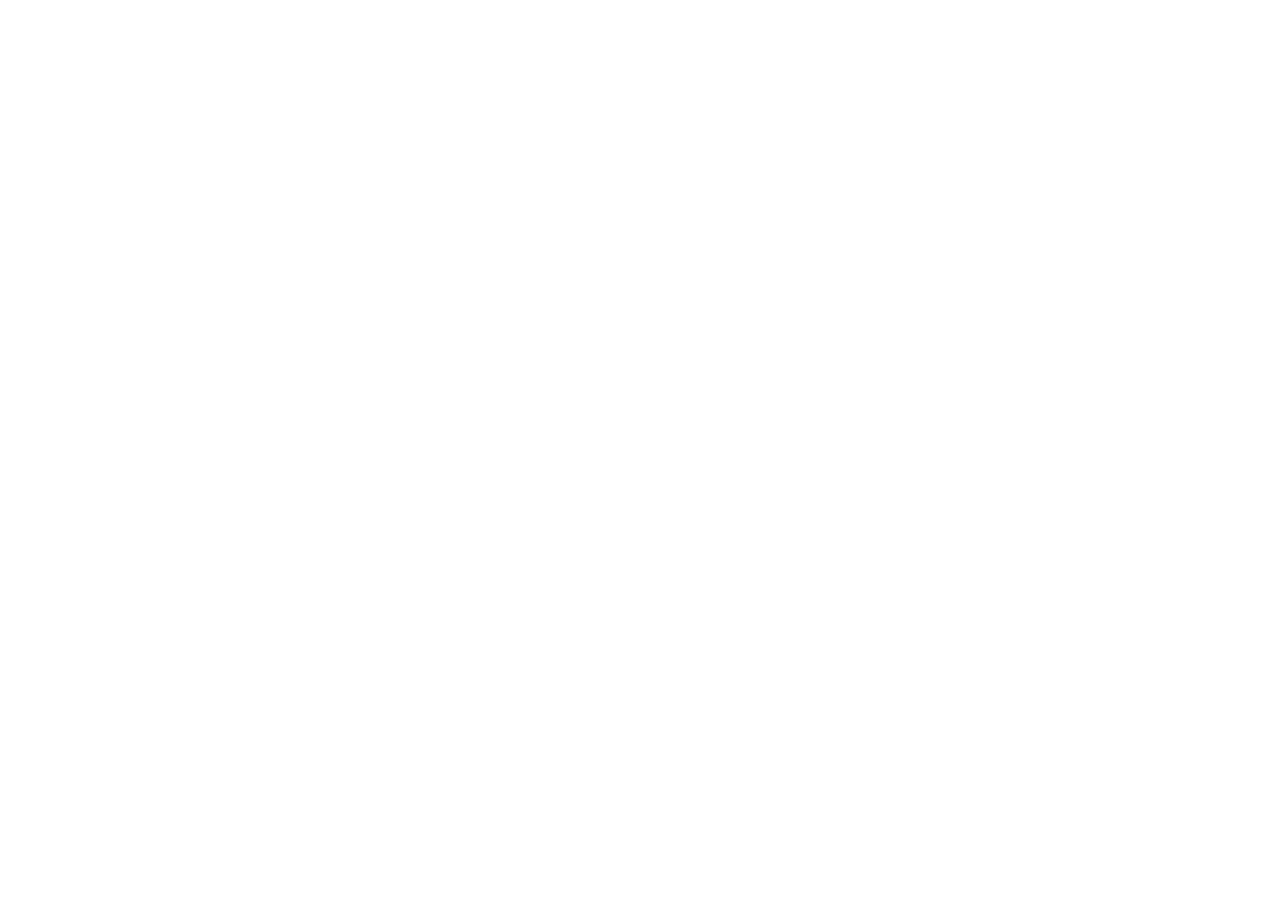
==== index.html @ 53b045c7 "mi primer commit agregando archivo index.html" ====
<!DOCTYPE html>
<html lang="en">
<head>
    <meta charset="UTF-8">
    <meta name="viewport" content="width=device-width, initial-scale=1.0">
    <meta http-equiv="X-UA-Compatible" content="ie=edge">
    <title>Document</title>
</head>
<body>
    
</body>
</html>
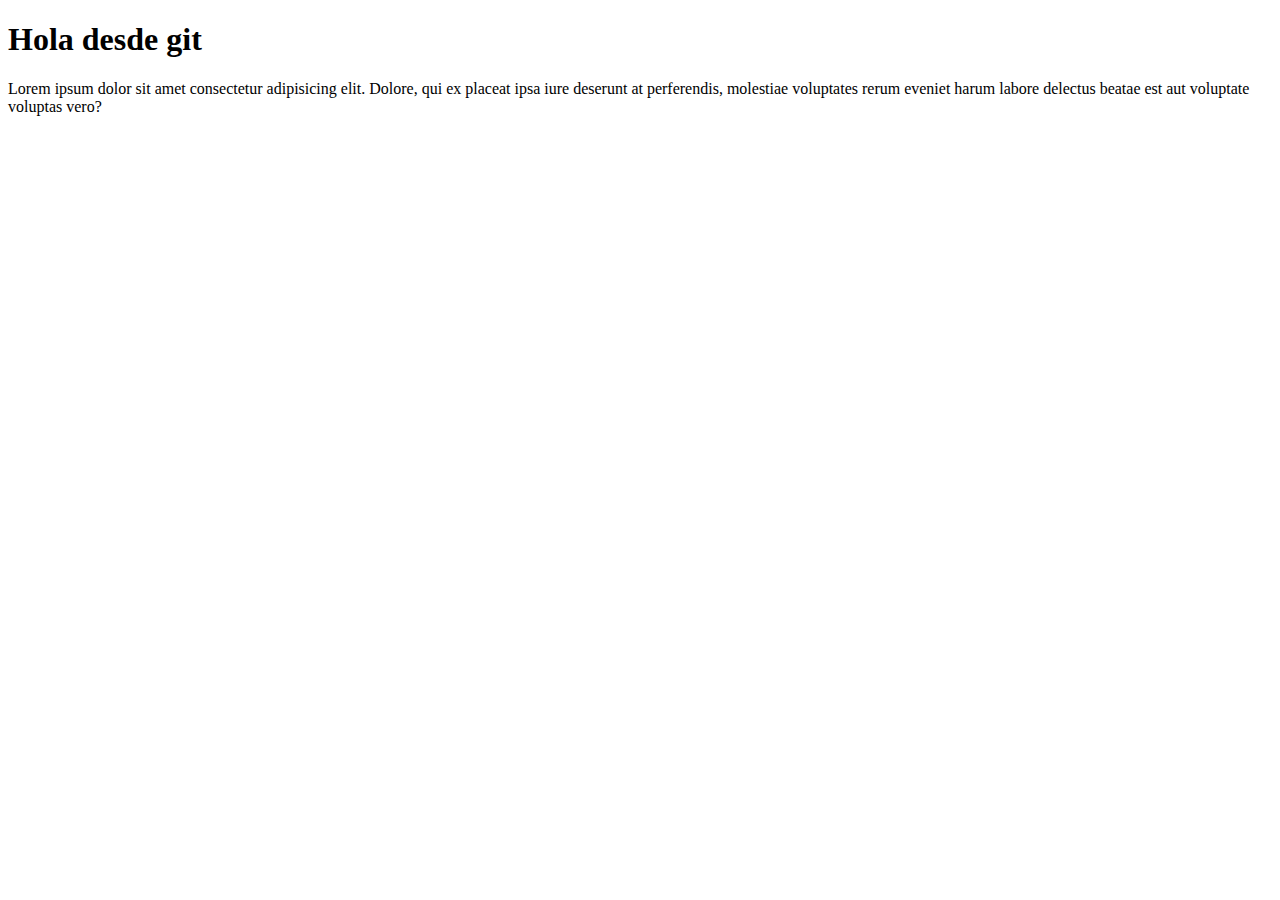
==== commit 102db466: "agregar div y lorem" ====
--- a/index.html
+++ b/index.html
@@ -4,9 +4,13 @@
     <meta charset="UTF-8">
     <meta name="viewport" content="width=device-width, initial-scale=1.0">
     <meta http-equiv="X-UA-Compatible" content="ie=edge">
-    <title>Document</title>
+    <link rel="stylesheet" href="style.css">
+    <title>Mi primer repo de git</title>
 </head>
 <body>
-    
+    <h1>Hola desde git</h1>
+    <div>
+       <p>Lorem ipsum dolor sit amet consectetur adipisicing elit. Dolore, qui ex placeat ipsa iure deserunt at perferendis, molestiae voluptates rerum eveniet harum labore delectus beatae est aut voluptate voluptas vero?</p> 
+    </div>
 </body>
 </html>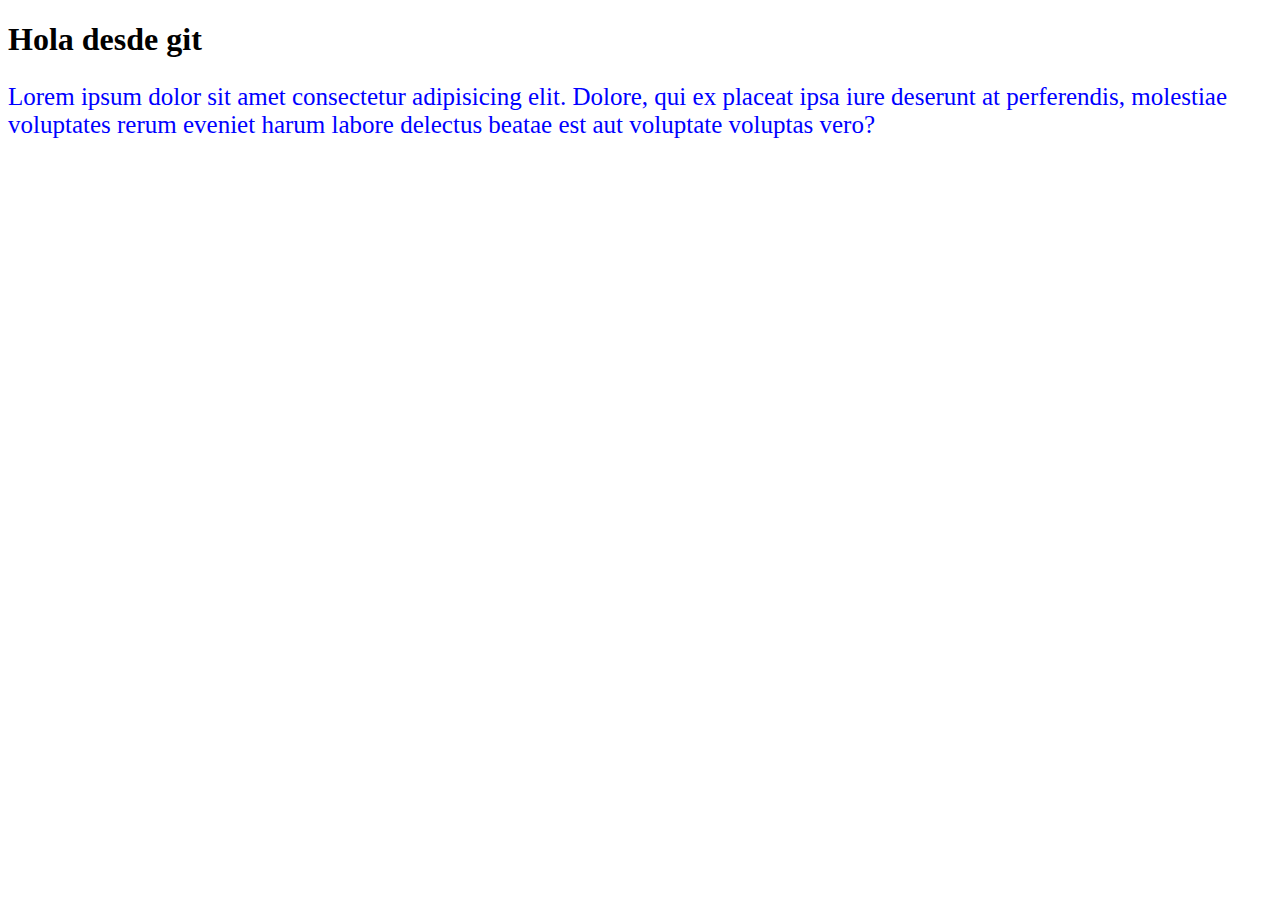
==== commit e799255f: "agregar lorem 2 en h2" ====
--- a/index.html
+++ b/index.html
@@ -10,7 +10,7 @@
 <body>
     <h1>Hola desde git</h1>
     <div>
-       <p>Lorem ipsum dolor sit amet consectetur adipisicing elit. Dolore, qui ex placeat ipsa iure deserunt at perferendis, molestiae voluptates rerum eveniet harum labore delectus beatae est aut voluptate voluptas vero?</p> 
+       <p class="lorem1">Lorem ipsum dolor sit amet consectetur adipisicing elit. Dolore, qui ex placeat ipsa iure deserunt at perferendis, molestiae voluptates rerum eveniet harum labore delectus beatae est aut voluptate voluptas vero?</p> 
     </div>
 </body>
 </html>--- a/style.css
+++ b/style.css
@@ -0,0 +1,9 @@
+body{
+    height: 100%;
+    width: 100%;
+}
+
+.lorem1{
+    font-size: 25px;
+    color: blue;
+}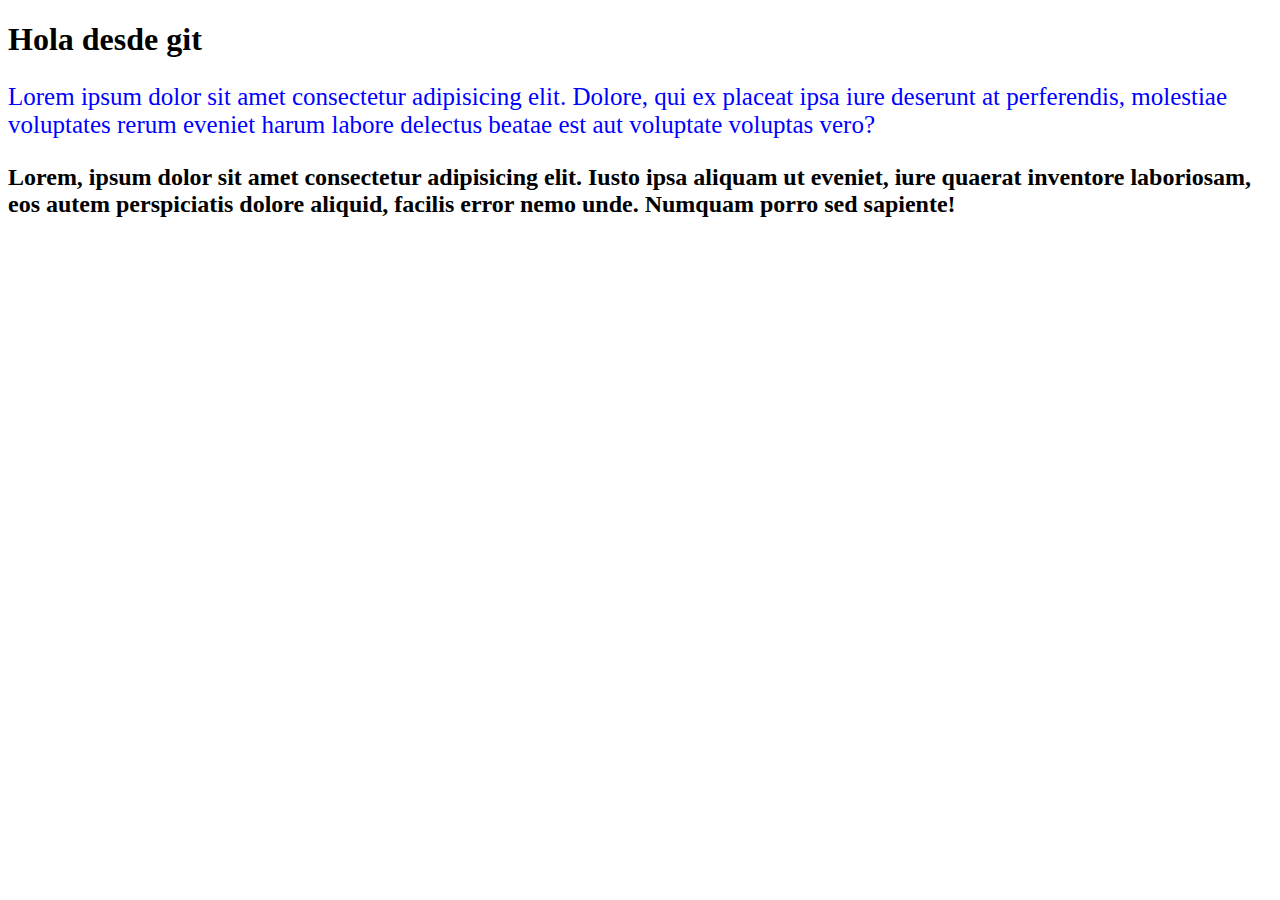
==== commit c6aecc45: "soy maje y no guardo xd" ====
--- a/index.html
+++ b/index.html
@@ -12,5 +12,9 @@
     <div>
        <p class="lorem1">Lorem ipsum dolor sit amet consectetur adipisicing elit. Dolore, qui ex placeat ipsa iure deserunt at perferendis, molestiae voluptates rerum eveniet harum labore delectus beatae est aut voluptate voluptas vero?</p> 
     </div>
+
+    <h2>
+        <p>Lorem, ipsum dolor sit amet consectetur adipisicing elit. Iusto ipsa aliquam ut eveniet, iure quaerat inventore laboriosam, eos autem perspiciatis dolore aliquid, facilis error nemo unde. Numquam porro sed sapiente!</p>
+    </h2>
 </body>
 </html>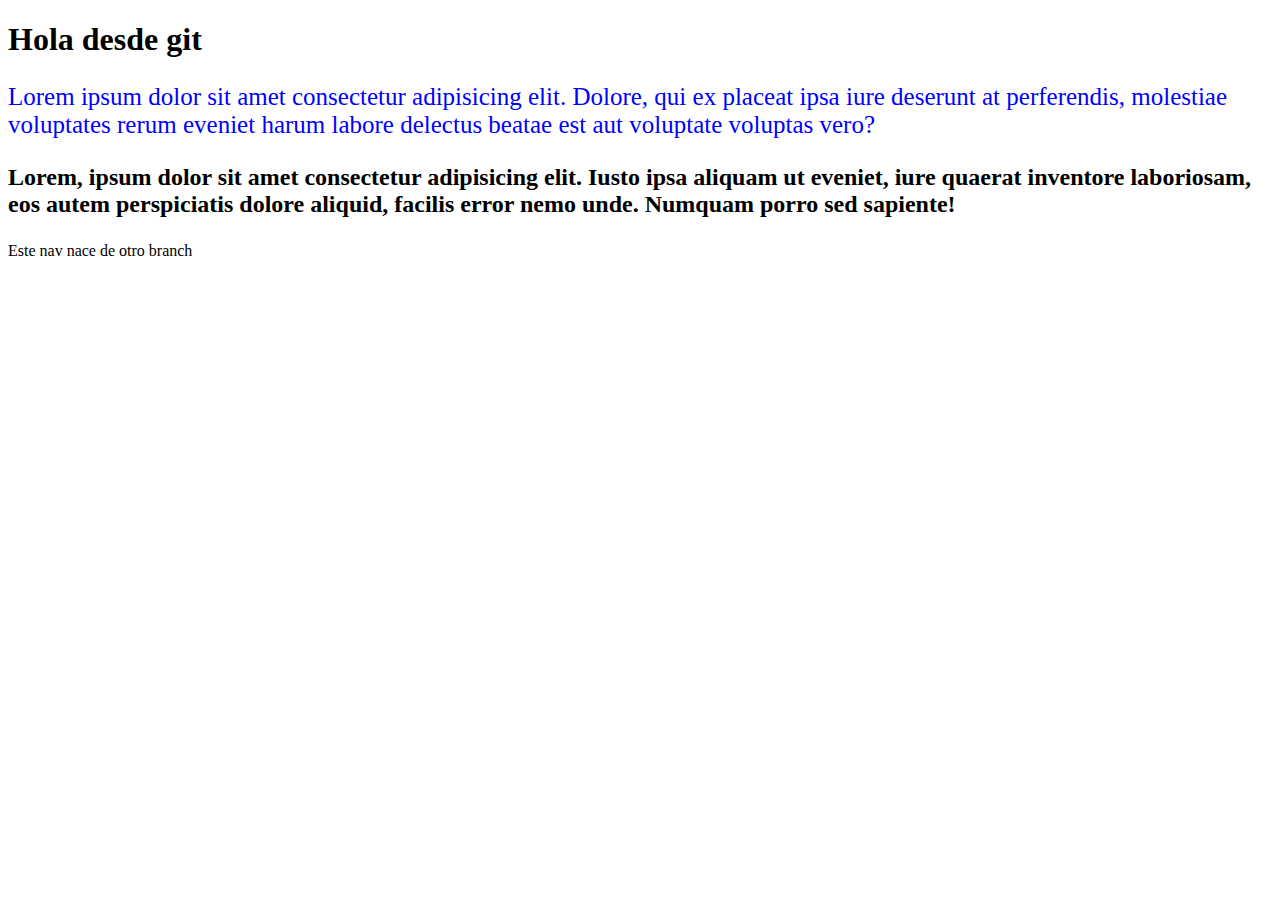
==== commit 22e7edc5: "agregado index/style 2 y nav bar en index1" ====
--- a/index.html
+++ b/index.html
@@ -16,5 +16,7 @@
     <h2>
         <p>Lorem, ipsum dolor sit amet consectetur adipisicing elit. Iusto ipsa aliquam ut eveniet, iure quaerat inventore laboriosam, eos autem perspiciatis dolore aliquid, facilis error nemo unde. Numquam porro sed sapiente!</p>
     </h2>
+
+    <nav>Este nav nace de otro branch</nav>
 </body>
 </html>